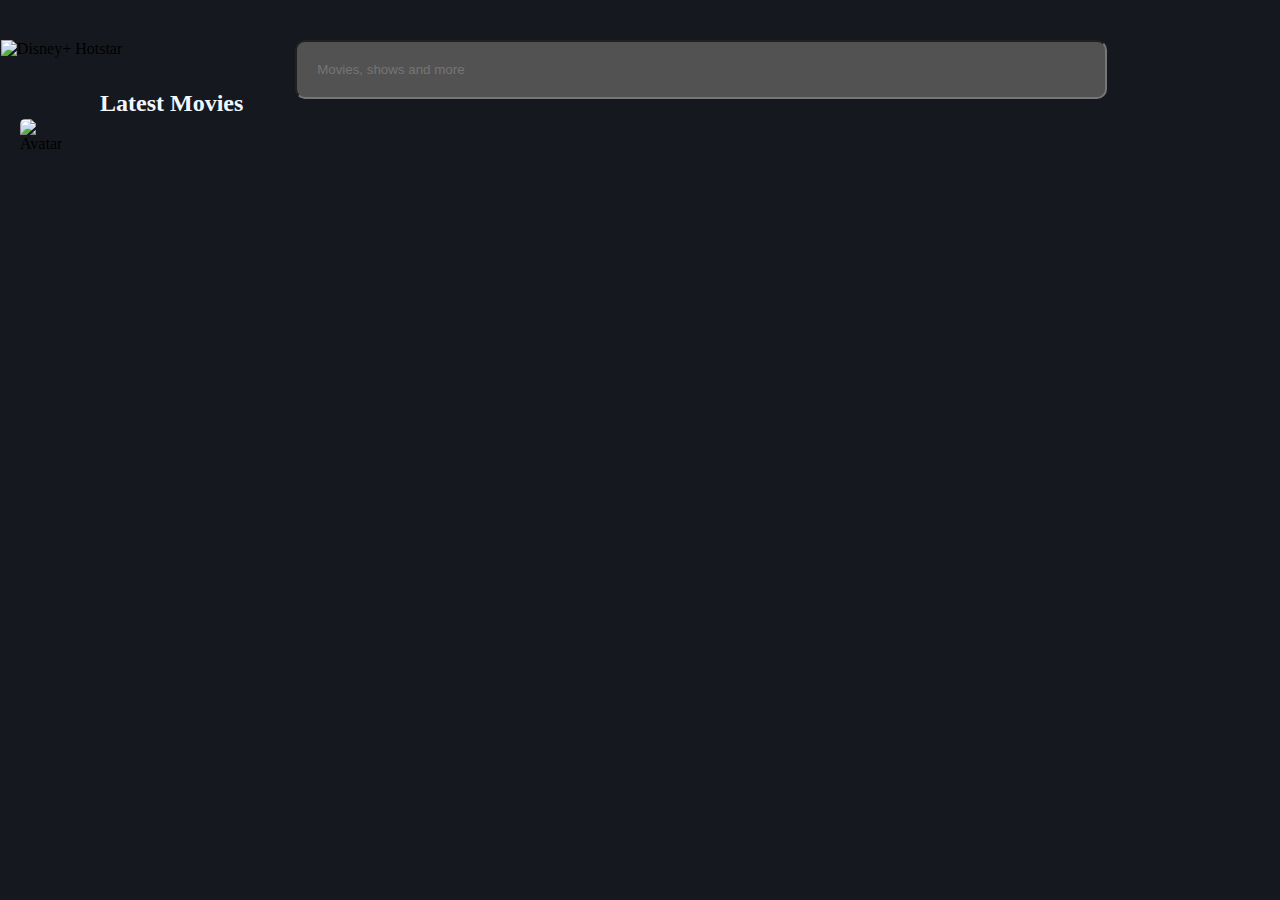
==== index.html @ b67e39ab "Rename hotstar.html to index.html" ====
<!DOCTYPE html>
<html lang="en">
  <head>
    <meta charset="UTF-8" />
    <meta name="viewport" content="width=device-width, initial-scale=1.0" />
    <title>Hotstar</title>
    <link rel="stylesheet" href="hotstar.css" />
    <link
    rel="stylesheet"
    href="https://cdnjs.cloudflare.com/ajax/libs/font-awesome/6.4.2/css/all.min.css"
    integrity="sha512-z3gLpd7yknf1YoNbCzqRKc4qyor8gaKU1qmn+CShxbuBusANI9QpRohGBreCFkKxLhei6S9CQXFEbbKuqLg0DA=="
    crossorigin="anonymous"
    referrerpolicy="no-referrer"
    />
  </head>
  <body>
    <div id="logo">
      <img
      alt="Disney+ Hotstar"
      src="https://img.hotstar.com/image/upload/v1656431456/web-images/logo-d-plus.svg"
      class=""
      aria-hidden="false"
      style="padding-left: 20px;"
      />
      <input
      type="text"
      placeholder="Movies, shows and more"
      id="searchBar"
      oninput="debounce(showMovies,3000)"
      />
    </div>
    <nav id="navbar">
      <div id="My_space">
        <img
        src="https://img1.hotstarext.com/image/upload/w_201,h_200,c_fill/v1/feature/profile/38.png"
        decoding="async"
        loading="lazy"
        alt="Avatar"
        style="object-fit: cover; width: 30px; height: 30px;"
        />
      </div>
      
      <div id="Search">
        <i class="fa-solid fa-magnifying-glass" style="color: #4676c8; margin-top: 10px;"></i>
      </div>
      <br /><br />
      <div id="Home"><i class="fa-solid fa-house"></i></div>
      <br /><br />
      <div id="Tv"><i class="fa-solid fa-tv"></i></div>
      <br /><br />
      <div id="Movies"><i class="fa-solid fa-video"></i></div>
      <br /><br />
      <div id="Sports"><i class="fa-solid fa-volleyball"></i></div>
    
    </nav>
    <div id="grid">
      <div id="card"></div>
      <h2 style="margin-left: 100px; color: aliceblue; ">Latest Movies</h2>
      <div id="movie"></div>
    </div>
  </body>
  </html>
  <script src="index.js"></script>
---- hotstar.css ----
body{
    padding: 0%;
    margin: 0;
    background-color: #16181F;
    
    
}
#logo{
    display: flex;
    justify-content: space-evenly;
    margin-top: 40px;
    /* margin-left: -300px; */
    /* border: 2px solid red; */
    /* width: 60%; */

    #logo ,img{
        width: auto;
        height: 50px;  
        margin-left:-15%;
        
    }
}
#searchBar{
    width: 60%;
    padding: 20px;
    border-radius: 10px;
    background-color: rgb(82, 82, 83);
    
    
}

#navbar{ 
    margin-top: 20px;
    margin-top: 20px;
    margin-left: 20px;
    cursor: pointer;
    /* border: 2px solid red; */
    width: 30px;
    /* overflow: hidden; */
    /* flex: 0 0 auto; */
    /* position: fixed; */
    
}

#card{
    /* display: flex; */
    width: 94%;
    /* border: 2px solid rgb(244, 8, 8); */
    /* height: 350px; */
    margin-top: -24%;
    margin-left: 90px;
    margin-bottom: 100px;
   
    display: grid;
        grid-template-columns: repeat(4, 20%);
        column-gap: 5%;
        gap: 3%;
        height: max-content;


}
img{
    width: 100%;
    border-radius: 5px;
    
    
    
}
#movie{
    
    width: 94%;
  
    margin-left: 90px;
   
    display: grid;
    grid-template-columns: repeat(4, 20%);
    grid-row-gap: 25px;
    gap: 3%; 
    
}



nav:hover{
    color: red;
}
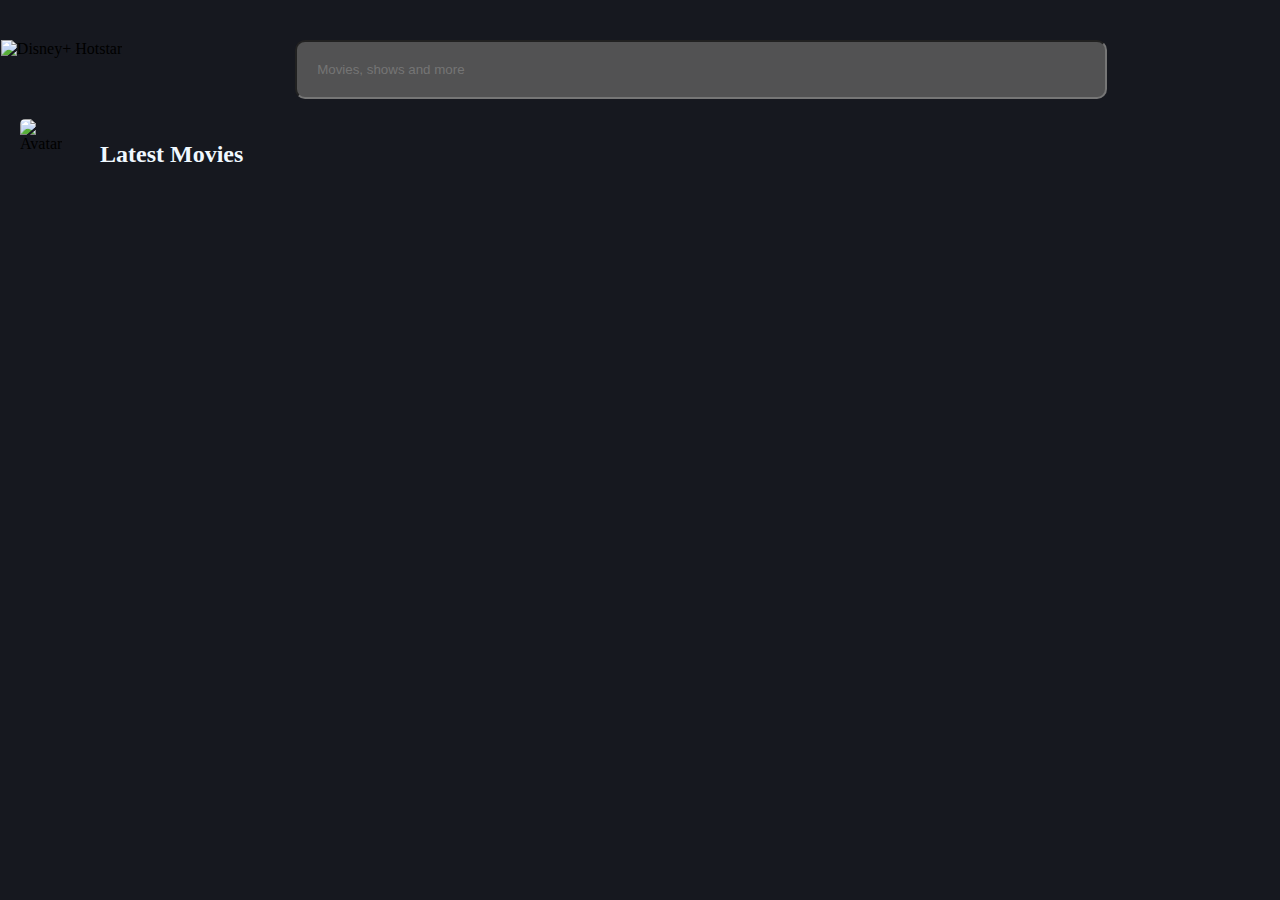
==== commit 9f5f5153: "changes in html" ====
--- a/index.html
+++ b/index.html
@@ -13,6 +13,7 @@
     referrerpolicy="no-referrer"
     />
   </head>
+  
   <body>
     <div id="logo">
       <img
@@ -60,6 +61,7 @@
     </div>
   </body>
   </html>
+       
   <script src="index.js"></script>
   
   
--- a/hotstar.css
+++ b/hotstar.css
@@ -47,7 +47,7 @@
     width: 94%;
     /* border: 2px solid rgb(244, 8, 8); */
     /* height: 350px; */
-    margin-top: -24%;
+    margin-top: -20%;
     margin-left: 90px;
     margin-bottom: 100px;
    
@@ -71,7 +71,7 @@
     width: 94%;
   
     margin-left: 90px;
-   
+    margin-top: 50px;
     display: grid;
     grid-template-columns: repeat(4, 20%);
     grid-row-gap: 25px;
